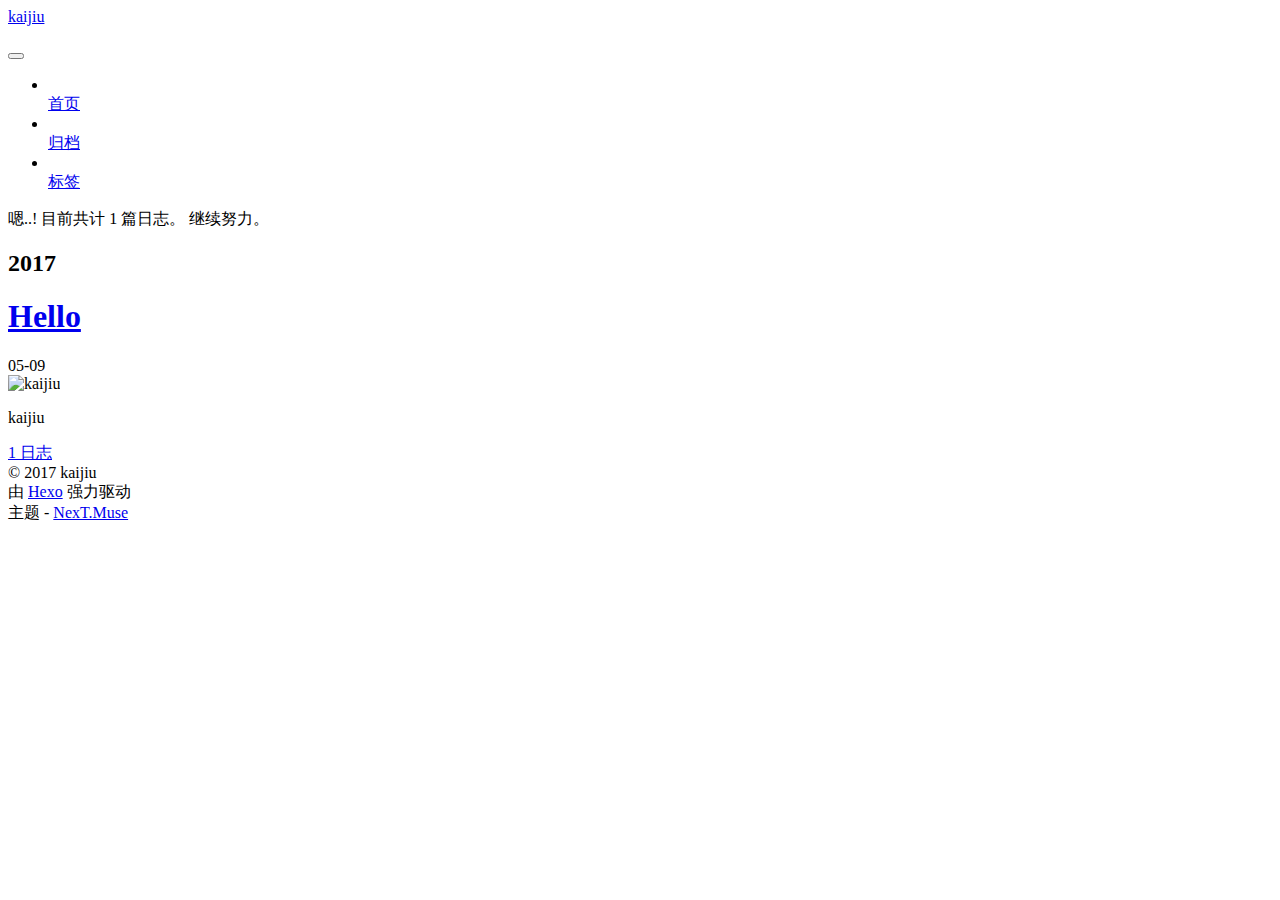
==== archives/index.html @ c2802d48 "Site updated: 2017-05-10 07:47:21" ====
<!doctype html>



  


<html class="theme-next muse use-motion" lang="zh-Hans">
<head>
  <meta charset="UTF-8"/>
<meta http-equiv="X-UA-Compatible" content="IE=edge" />
<meta name="viewport" content="width=device-width, initial-scale=1, maximum-scale=1"/>



<meta http-equiv="Cache-Control" content="no-transform" />
<meta http-equiv="Cache-Control" content="no-siteapp" />















  
  
  <link href="/lib/fancybox/source/jquery.fancybox.css?v=2.1.5" rel="stylesheet" type="text/css" />




  
  
  
  

  
    
    
  

  

  

  

  

  
    
    
    <link href="//fonts.googleapis.com/css?family=Lato:300,300italic,400,400italic,700,700italic&subset=latin,latin-ext" rel="stylesheet" type="text/css">
  






<link href="/lib/font-awesome/css/font-awesome.min.css?v=4.6.2" rel="stylesheet" type="text/css" />

<link href="/css/main.css?v=5.1.0" rel="stylesheet" type="text/css" />


  <meta name="keywords" content="Hexo, NexT" />








  <link rel="shortcut icon" type="image/x-icon" href="/favicon.ico?v=5.1.0" />






<meta property="og:type" content="website">
<meta property="og:title" content="kaijiu">
<meta property="og:url" content="http://yoursite.com/archives/index.html">
<meta property="og:site_name" content="kaijiu">
<meta name="twitter:card" content="summary">
<meta name="twitter:title" content="kaijiu">



<script type="text/javascript" id="hexo.configurations">
  var NexT = window.NexT || {};
  var CONFIG = {
    root: '/',
    scheme: 'Muse',
    sidebar: {"position":"left","display":"post","offset":12,"offset_float":0,"b2t":false,"scrollpercent":false},
    fancybox: true,
    motion: true,
    duoshuo: {
      userId: '0',
      author: '博主'
    },
    algolia: {
      applicationID: '',
      apiKey: '',
      indexName: '',
      hits: {"per_page":10},
      labels: {"input_placeholder":"Search for Posts","hits_empty":"We didn't find any results for the search: ${query}","hits_stats":"${hits} results found in ${time} ms"}
    }
  };
</script>



  <link rel="canonical" href="http://yoursite.com/archives/"/>





  <title> 归档 | kaijiu </title>
</head>

<body itemscope itemtype="http://schema.org/WebPage" lang="zh-Hans">

  














  
  
    
  

  <div class="container sidebar-position-left  page-archive  ">
    <div class="headband"></div>

    <header id="header" class="header" itemscope itemtype="http://schema.org/WPHeader">
      <div class="header-inner"><div class="site-brand-wrapper">
  <div class="site-meta ">
    

    <div class="custom-logo-site-title">
      <a href="/"  class="brand" rel="start">
        <span class="logo-line-before"><i></i></span>
        <span class="site-title">kaijiu</span>
        <span class="logo-line-after"><i></i></span>
      </a>
    </div>
      
        <p class="site-subtitle"></p>
      
  </div>

  <div class="site-nav-toggle">
    <button>
      <span class="btn-bar"></span>
      <span class="btn-bar"></span>
      <span class="btn-bar"></span>
    </button>
  </div>
</div>

<nav class="site-nav">
  

  
    <ul id="menu" class="menu">
      
        
        <li class="menu-item menu-item-home">
          <a href="/" rel="section">
            
              <i class="menu-item-icon fa fa-fw fa-home"></i> <br />
            
            首页
          </a>
        </li>
      
        
        <li class="menu-item menu-item-archives">
          <a href="/archives" rel="section">
            
              <i class="menu-item-icon fa fa-fw fa-archive"></i> <br />
            
            归档
          </a>
        </li>
      
        
        <li class="menu-item menu-item-tags">
          <a href="/tags" rel="section">
            
              <i class="menu-item-icon fa fa-fw fa-tags"></i> <br />
            
            标签
          </a>
        </li>
      

      
    </ul>
  

  
</nav>



 </div>
    </header>

    <main id="main" class="main">
      <div class="main-inner">
        <div class="content-wrap">
          <div id="content" class="content">
            

  <section id="posts" class="posts-collapse">
    <span class="archive-move-on"></span>

    <span class="archive-page-counter">
      
      
      
        
      
      嗯..! 目前共计 1 篇日志。 继续努力。
    </span>

    

      
      
      

      
        
        <div class="collection-title">
          <h2 class="archive-year motion-element" id="archive-year-2017">2017</h2>
        </div>
      
      

      

  <article class="post post-type-normal" itemscope itemtype="http://schema.org/Article">
    <header class="post-header">

      <h1 class="post-title">
        
            <a class="post-title-link" href="/2017/05/09/hello-world/" itemprop="url">
              
                <span itemprop="name">Hello</span>
              
            </a>
        
      </h1>

      <div class="post-meta">
        <time class="post-time" itemprop="dateCreated"
              datetime="2017-05-09T21:17:38+08:00"
              content="2017-05-09" >
          05-09
        </time>
      </div>

    </header>
  </article>



    

  </section>

  



          </div>
          


          

        </div>
        
          
  
  <div class="sidebar-toggle">
    <div class="sidebar-toggle-line-wrap">
      <span class="sidebar-toggle-line sidebar-toggle-line-first"></span>
      <span class="sidebar-toggle-line sidebar-toggle-line-middle"></span>
      <span class="sidebar-toggle-line sidebar-toggle-line-last"></span>
    </div>
  </div>

  <aside id="sidebar" class="sidebar">
    <div class="sidebar-inner">

      

      

      <section class="site-overview sidebar-panel sidebar-panel-active">
        <div class="site-author motion-element" itemprop="author" itemscope itemtype="http://schema.org/Person">
          <img class="site-author-image" itemprop="image"
               src="/images/avatar.gif"
               alt="kaijiu" />
          <p class="site-author-name" itemprop="name">kaijiu</p>
           
              <p class="site-description motion-element" itemprop="description"></p>
          
        </div>
        <nav class="site-state motion-element">

          
            <div class="site-state-item site-state-posts">
              <a href="/archives">
                <span class="site-state-item-count">1</span>
                <span class="site-state-item-name">日志</span>
              </a>
            </div>
          

          

          

        </nav>

        

        <div class="links-of-author motion-element">
          
        </div>

        
        

        
        

        


      </section>

      

      

    </div>
  </aside>


        
      </div>
    </main>

    <footer id="footer" class="footer">
      <div class="footer-inner">
        <div class="copyright" >
  
  &copy; 
  <span itemprop="copyrightYear">2017</span>
  <span class="with-love">
    <i class="fa fa-heart"></i>
  </span>
  <span class="author" itemprop="copyrightHolder">kaijiu</span>
</div>


<div class="powered-by">
  由 <a class="theme-link" href="https://hexo.io">Hexo</a> 强力驱动
</div>

<div class="theme-info">
  主题 -
  <a class="theme-link" href="https://github.com/iissnan/hexo-theme-next">
    NexT.Muse
  </a>
</div>


        

        
      </div>
    </footer>

    
      <div class="back-to-top">
        <i class="fa fa-arrow-up"></i>
        
      </div>
    

  </div>

  

<script type="text/javascript">
  if (Object.prototype.toString.call(window.Promise) !== '[object Function]') {
    window.Promise = null;
  }
</script>









  






  
  <script type="text/javascript" src="/lib/jquery/index.js?v=2.1.3"></script>

  
  <script type="text/javascript" src="/lib/fastclick/lib/fastclick.min.js?v=1.0.6"></script>

  
  <script type="text/javascript" src="/lib/jquery_lazyload/jquery.lazyload.js?v=1.9.7"></script>

  
  <script type="text/javascript" src="/lib/velocity/velocity.min.js?v=1.2.1"></script>

  
  <script type="text/javascript" src="/lib/velocity/velocity.ui.min.js?v=1.2.1"></script>

  
  <script type="text/javascript" src="/lib/fancybox/source/jquery.fancybox.pack.js?v=2.1.5"></script>


  


  <script type="text/javascript" src="/js/src/utils.js?v=5.1.0"></script>

  <script type="text/javascript" src="/js/src/motion.js?v=5.1.0"></script>



  
  

  
  
    <script type="text/javascript" id="motion.page.archive">
      $('.archive-year').velocity('transition.slideLeftIn');
    </script>
  


  


  <script type="text/javascript" src="/js/src/bootstrap.js?v=5.1.0"></script>



  


  




	





  





  





  






  





  

  

  

  

</body>
</html>
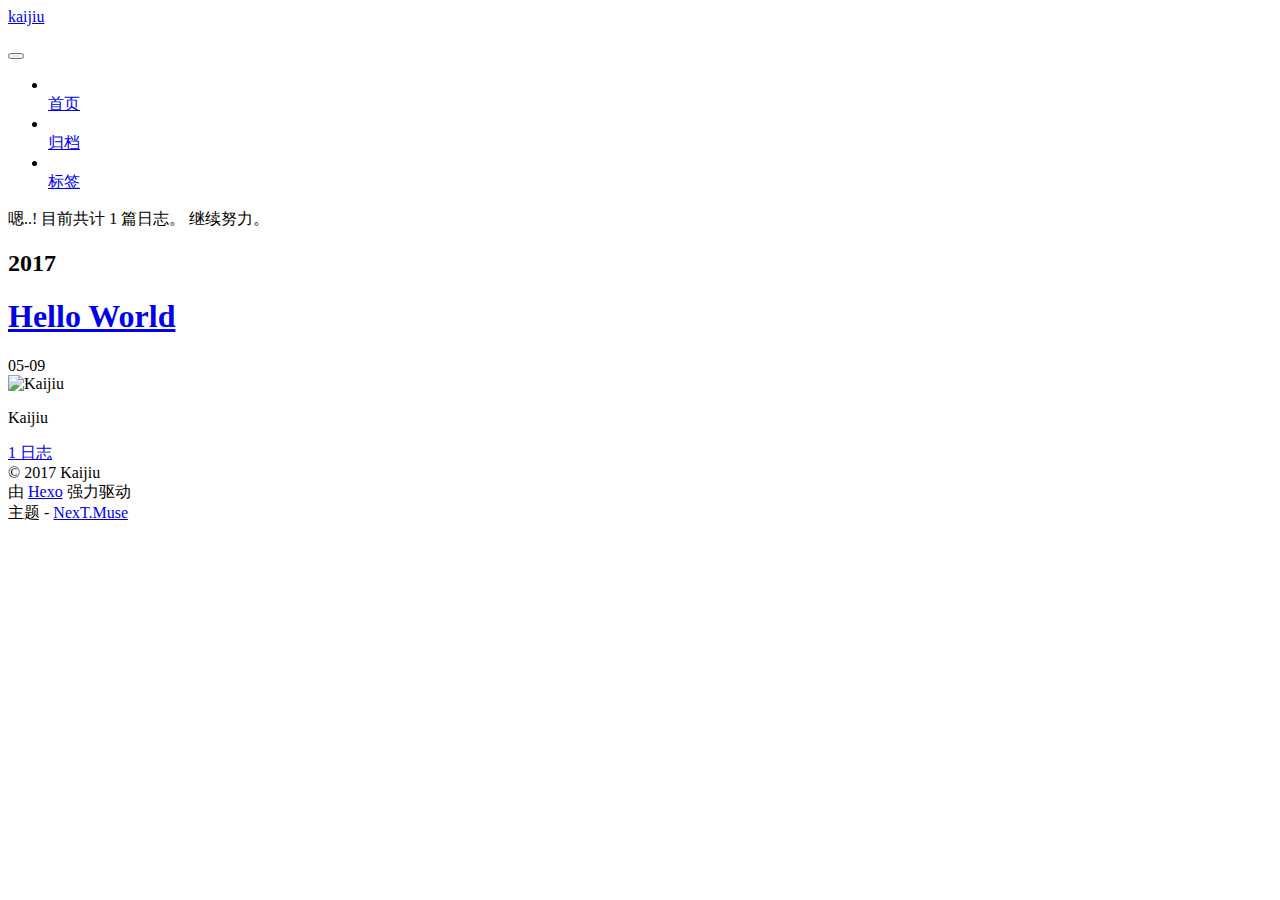
==== commit 82dbfd2f: "Site updated: 2017-05-10 09:29:47" ====
--- a/archives/index.html
+++ b/archives/index.html
@@ -270,7 +270,7 @@
         
             <a class="post-title-link" href="/2017/05/09/hello-world/" itemprop="url">
               
-                <span itemprop="name">Hello</span>
+                <span itemprop="name">Hello World</span>
               
             </a>
         
@@ -326,8 +326,8 @@
         <div class="site-author motion-element" itemprop="author" itemscope itemtype="http://schema.org/Person">
           <img class="site-author-image" itemprop="image"
                src="/images/avatar.gif"
-               alt="kaijiu" />
-          <p class="site-author-name" itemprop="name">kaijiu</p>
+               alt="Kaijiu" />
+          <p class="site-author-name" itemprop="name">Kaijiu</p>
            
               <p class="site-description motion-element" itemprop="description"></p>
           
@@ -387,7 +387,7 @@
   <span class="with-love">
     <i class="fa fa-heart"></i>
   </span>
-  <span class="author" itemprop="copyrightHolder">kaijiu</span>
+  <span class="author" itemprop="copyrightHolder">Kaijiu</span>
 </div>
 
 
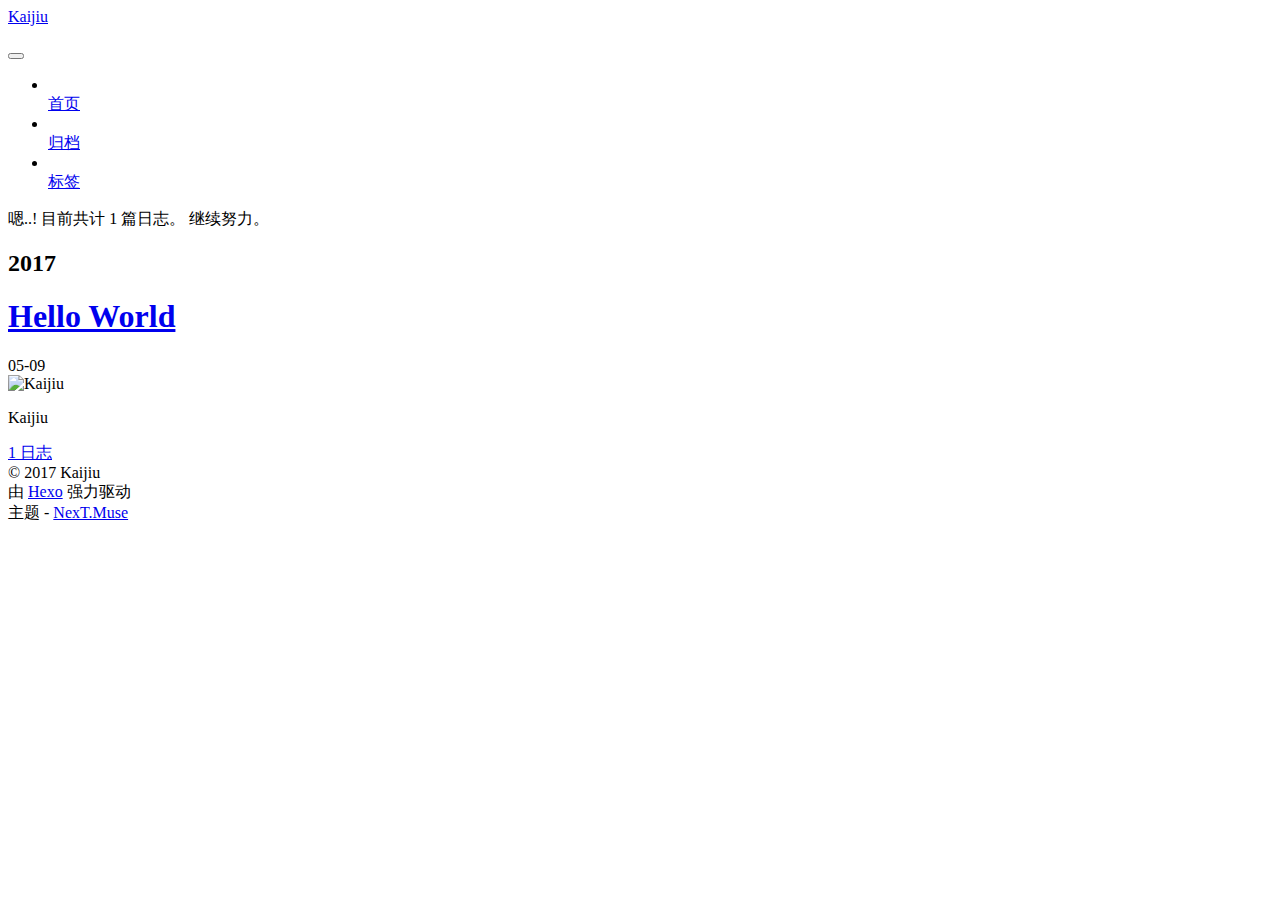
==== commit a1b31280: "Site updated: 2017-05-10 09:35:38" ====
--- a/archives/index.html
+++ b/archives/index.html
@@ -88,11 +88,11 @@
 
 
 <meta property="og:type" content="website">
-<meta property="og:title" content="kaijiu">
+<meta property="og:title" content="Kaijiu">
 <meta property="og:url" content="http://yoursite.com/archives/index.html">
-<meta property="og:site_name" content="kaijiu">
+<meta property="og:site_name" content="Kaijiu">
 <meta name="twitter:card" content="summary">
-<meta name="twitter:title" content="kaijiu">
+<meta name="twitter:title" content="Kaijiu">
 
 
 
@@ -126,7 +126,7 @@
 
 
 
-  <title> 归档 | kaijiu </title>
+  <title> 归档 | Kaijiu </title>
 </head>
 
 <body itemscope itemtype="http://schema.org/WebPage" lang="zh-Hans">
@@ -162,7 +162,7 @@
     <div class="custom-logo-site-title">
       <a href="/"  class="brand" rel="start">
         <span class="logo-line-before"><i></i></span>
-        <span class="site-title">kaijiu</span>
+        <span class="site-title">Kaijiu</span>
         <span class="logo-line-after"><i></i></span>
       </a>
     </div>
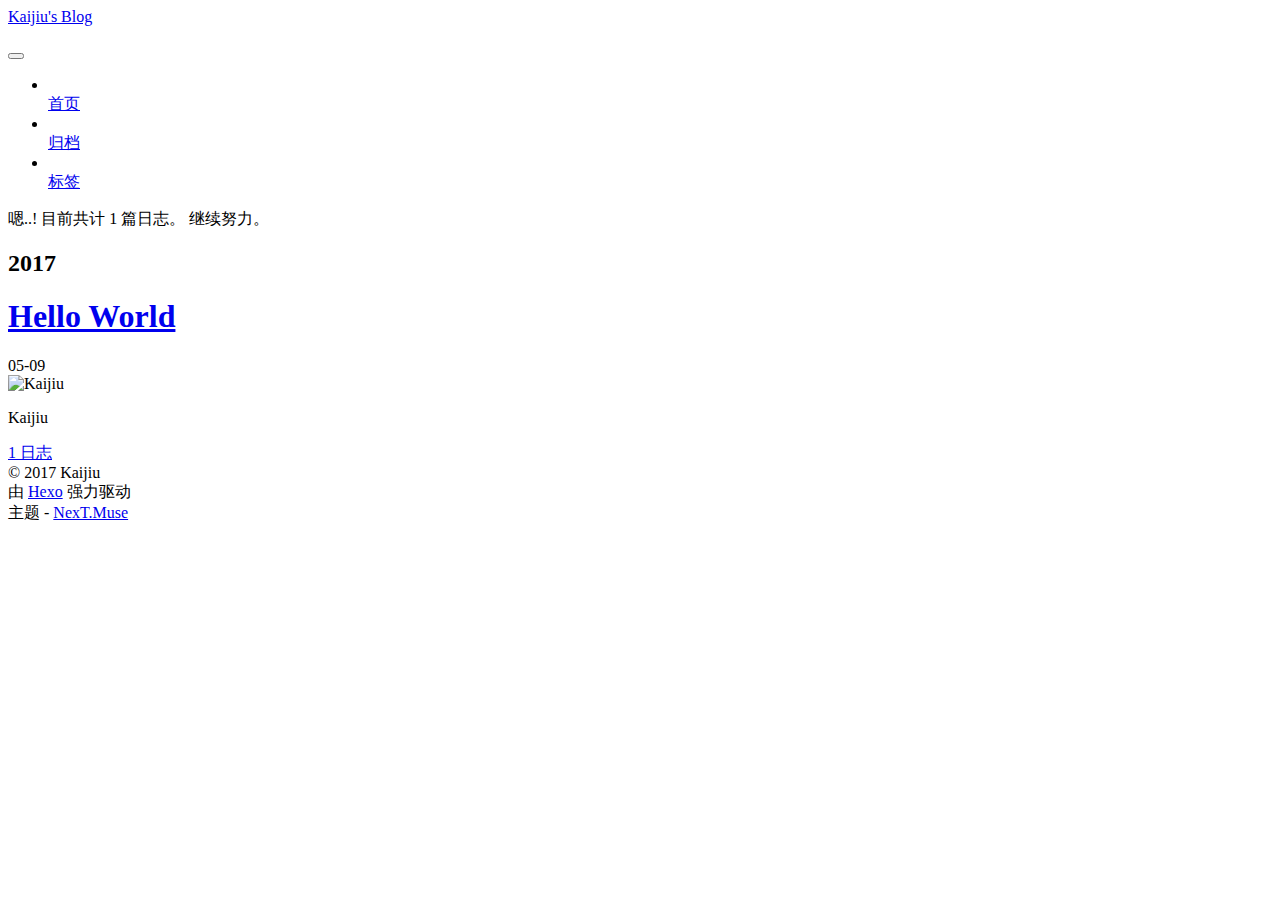
==== commit a5c459a3: "Site updated: 2017-05-10 09:57:44" ====
--- a/archives/index.html
+++ b/archives/index.html
@@ -88,11 +88,11 @@
 
 
 <meta property="og:type" content="website">
-<meta property="og:title" content="Kaijiu">
+<meta property="og:title" content="Kaijiu&#39;s Blog">
 <meta property="og:url" content="http://yoursite.com/archives/index.html">
-<meta property="og:site_name" content="Kaijiu">
+<meta property="og:site_name" content="Kaijiu&#39;s Blog">
 <meta name="twitter:card" content="summary">
-<meta name="twitter:title" content="Kaijiu">
+<meta name="twitter:title" content="Kaijiu&#39;s Blog">
 
 
 
@@ -126,7 +126,7 @@
 
 
 
-  <title> 归档 | Kaijiu </title>
+  <title> 归档 | Kaijiu's Blog </title>
 </head>
 
 <body itemscope itemtype="http://schema.org/WebPage" lang="zh-Hans">
@@ -162,7 +162,7 @@
     <div class="custom-logo-site-title">
       <a href="/"  class="brand" rel="start">
         <span class="logo-line-before"><i></i></span>
-        <span class="site-title">Kaijiu</span>
+        <span class="site-title">Kaijiu's Blog</span>
         <span class="logo-line-after"><i></i></span>
       </a>
     </div>
@@ -437,6 +437,8 @@
   
 
 
+  
+
 
 
 
@@ -458,6 +460,9 @@
 
   
   <script type="text/javascript" src="/lib/fancybox/source/jquery.fancybox.pack.js?v=2.1.5"></script>
+
+  
+  <script type="text/javascript" src="/lib/canvas-nest/canvas-nest.min.js"></script>
 
 
   
